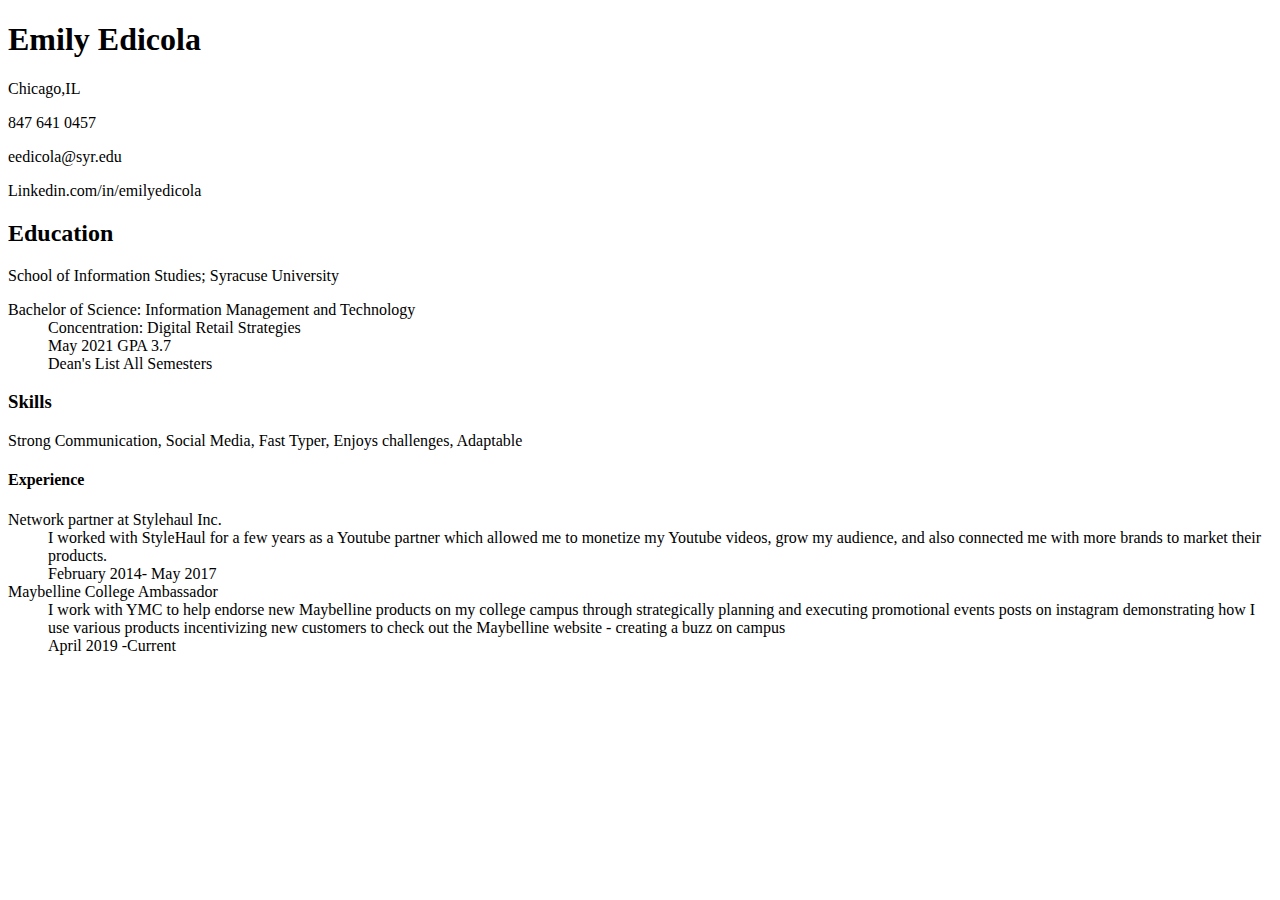
==== eedicola-resume.html @ 45fbade6 "Add files via upload" ====
<!doctype html>
<html lang="en">
 <head>
        <title> Emily Edicola Resume  </title>
 </head>
<body>
        <main>
    <h1> Emily Edicola </h1>  
     <p> Chicago,IL </p>
    <p> 847 641 0457</p>
    <p> eedicola@syr.edu </p>
     <p>Linkedin.com/in/emilyedicola </p>
  
 <h2> Education </h2> 
<p> School of Information Studies;  
Syracuse University  </p>

        <dt>Bachelor of Science: Information Management and Technology </dt>
        <dd>  Concentration: Digital Retail Strategies </dd>
        <dd>May 2021 GPA 3.7 </dd>
        <dd> Dean's List All Semesters </dd>
      </dl>
      <dl>


<h3> Skills </h3>
<p>Strong Communication, Social Media, Fast Typer, Enjoys challenges, Adaptable
</p>

<h4> Experience </h4>
<dl>
        <dt> Network partner at Stylehaul Inc. </dt>
        <dd>I worked with StyleHaul for a few years as a Youtube partner which allowed me to monetize my Youtube videos, grow my audience, and also connected me with more brands to market their products. </dd>
        <dd> February 2014- May 2017</dd>
      </dl>
      <dl>
            <dt>Maybelline College Ambassador </dt>
            <dd> I work with YMC to help endorse new Maybelline products on my college campus through
                     strategically planning and executing promotional events
                     posts on instagram demonstrating how I use various products
                     incentivizing new customers to check out the Maybelline website - creating a buzz on campus </dd>
            <dd>April 2019 -Current</dd>
          </dl>
<dl>
                              
</main>
</body>
</html>
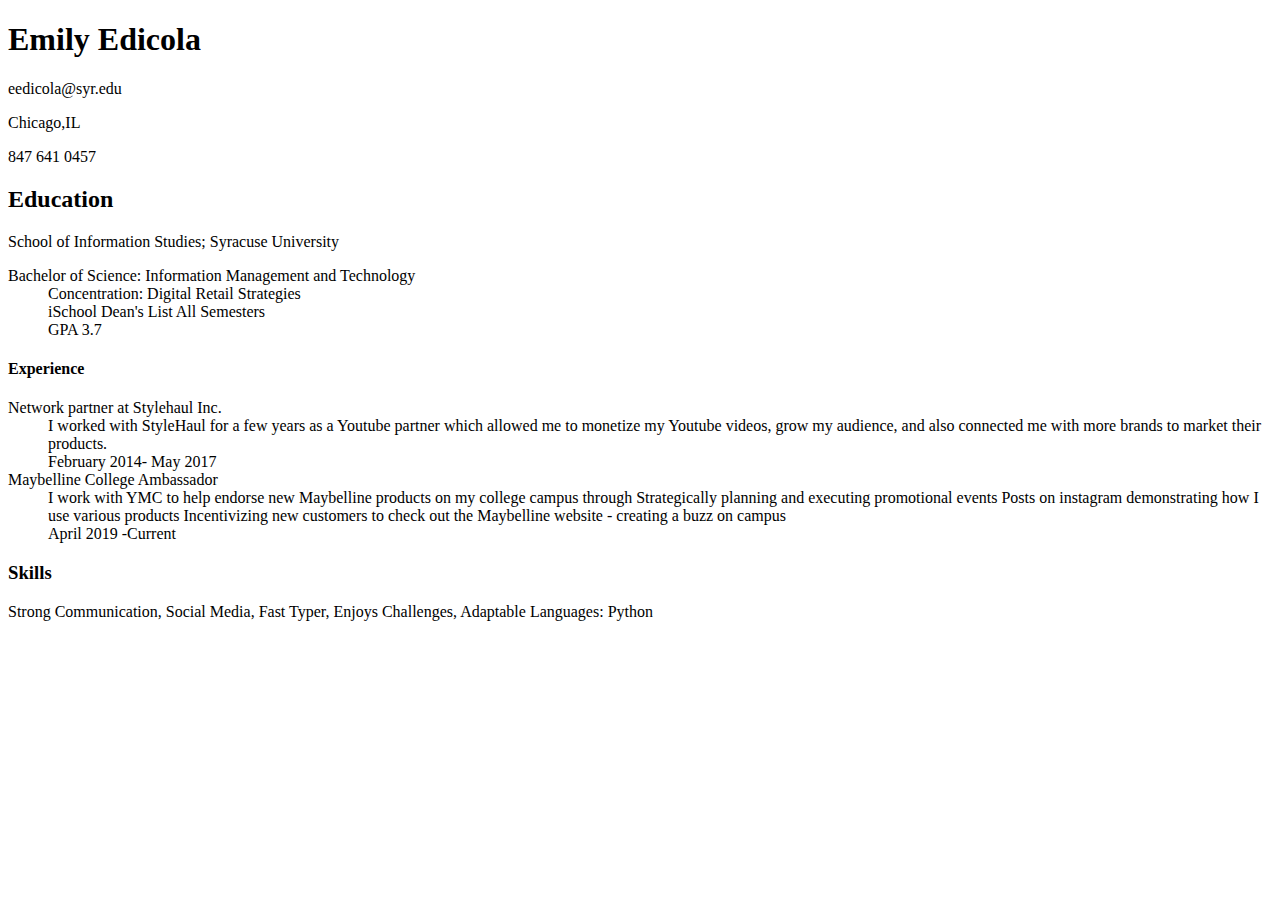
==== commit 1fb1a822: "Update eedicola-resume.html" ====
--- a/eedicola-resume.html
+++ b/eedicola-resume.html
@@ -5,11 +5,10 @@
  </head>
 <body>
         <main>
-    <h1> Emily Edicola </h1>  
+    <h1> Emily Edicola </h1> 
+     <p> eedicola@syr.edu </p>
      <p> Chicago,IL </p>
-    <p> 847 641 0457</p>
-    <p> eedicola@syr.edu </p>
-     <p>Linkedin.com/in/emilyedicola </p>
+     <p> 847 641 0457</p>
   
  <h2> Education </h2> 
 <p> School of Information Studies;  
@@ -17,15 +16,11 @@
 
         <dt>Bachelor of Science: Information Management and Technology </dt>
         <dd>  Concentration: Digital Retail Strategies </dd>
-        <dd>May 2021 GPA 3.7 </dd>
-        <dd> Dean's List All Semesters </dd>
+        <dd> iSchool Dean's List All Semesters</dd>
+        <dd> GPA 3.7 </dd>
       </dl>
       <dl>
 
-
-<h3> Skills </h3>
-<p>Strong Communication, Social Media, Fast Typer, Enjoys challenges, Adaptable
-</p>
 
 <h4> Experience </h4>
 <dl>
@@ -36,12 +31,17 @@
       <dl>
             <dt>Maybelline College Ambassador </dt>
             <dd> I work with YMC to help endorse new Maybelline products on my college campus through
-                     strategically planning and executing promotional events
-                     posts on instagram demonstrating how I use various products
-                     incentivizing new customers to check out the Maybelline website - creating a buzz on campus </dd>
+                     Strategically planning and executing promotional events
+                     Posts on instagram demonstrating how I use various products
+                     Incentivizing new customers to check out the Maybelline website - creating a buzz on campus </dd>
             <dd>April 2019 -Current</dd>
           </dl>
 <dl>
+ 
+ <h3> Skills </h3>
+<p>Strong Communication, Social Media, Fast Typer, Enjoys Challenges, Adaptable
+ Languages: Python
+</p>
                               
 </main>
 </body>
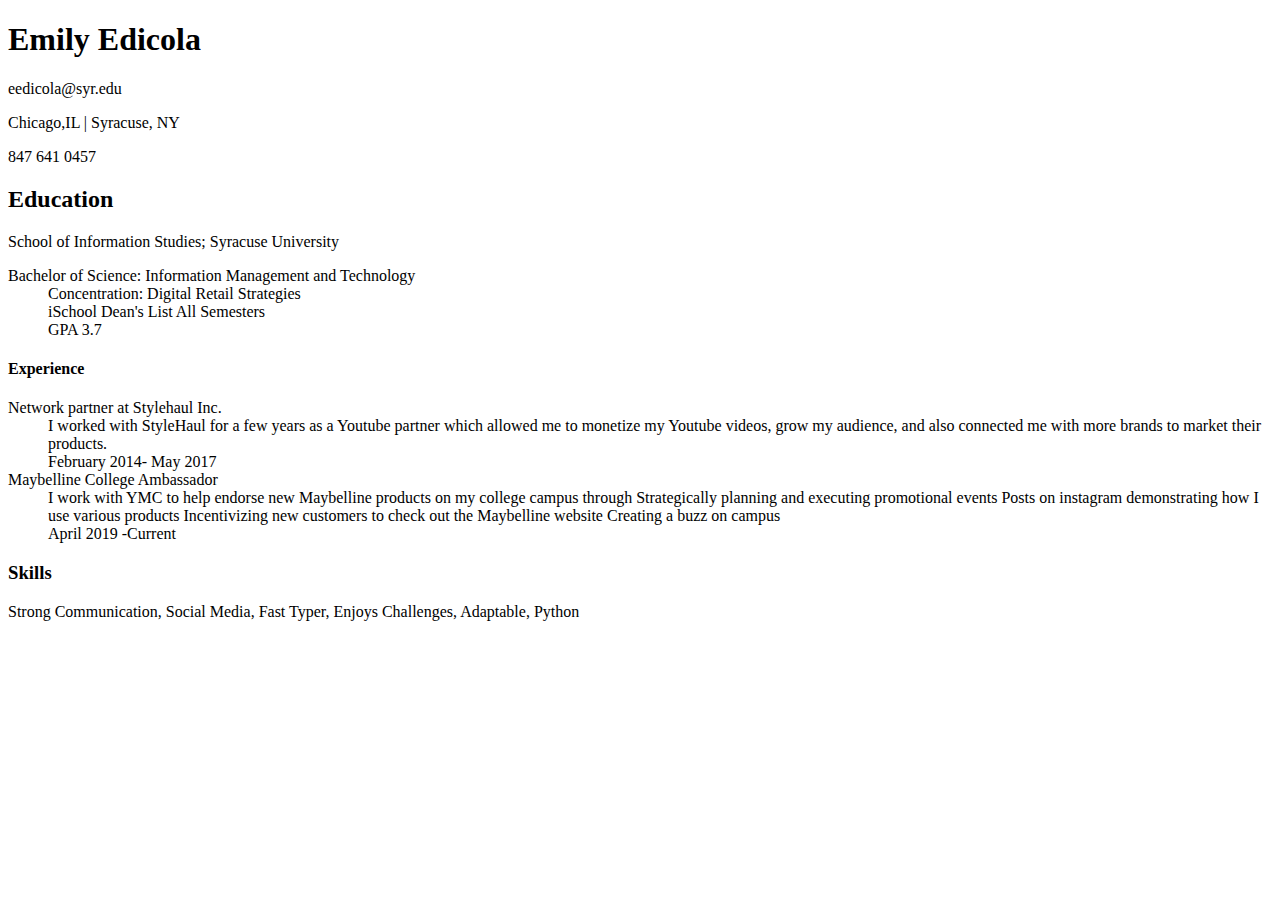
==== commit fa897ca3: "Update eedicola-resume.html" ====
--- a/eedicola-resume.html
+++ b/eedicola-resume.html
@@ -7,7 +7,7 @@
         <main>
     <h1> Emily Edicola </h1> 
      <p> eedicola@syr.edu </p>
-     <p> Chicago,IL </p>
+     <p> Chicago,IL | Syracuse, NY </p>
      <p> 847 641 0457</p>
   
  <h2> Education </h2> 
@@ -15,7 +15,7 @@
 Syracuse University  </p>
 
         <dt>Bachelor of Science: Information Management and Technology </dt>
-        <dd>  Concentration: Digital Retail Strategies </dd>
+        <dd> Concentration: Digital Retail Strategies </dd>
         <dd> iSchool Dean's List All Semesters</dd>
         <dd> GPA 3.7 </dd>
       </dl>
@@ -33,14 +33,14 @@
             <dd> I work with YMC to help endorse new Maybelline products on my college campus through
                      Strategically planning and executing promotional events
                      Posts on instagram demonstrating how I use various products
-                     Incentivizing new customers to check out the Maybelline website - creating a buzz on campus </dd>
+                     Incentivizing new customers to check out the Maybelline website 
+                     Creating a buzz on campus </dd>
             <dd>April 2019 -Current</dd>
           </dl>
 <dl>
  
  <h3> Skills </h3>
-<p>Strong Communication, Social Media, Fast Typer, Enjoys Challenges, Adaptable
- Languages: Python
+<p>Strong Communication, Social Media, Fast Typer, Enjoys Challenges, Adaptable, Python
 </p>
                               
 </main>
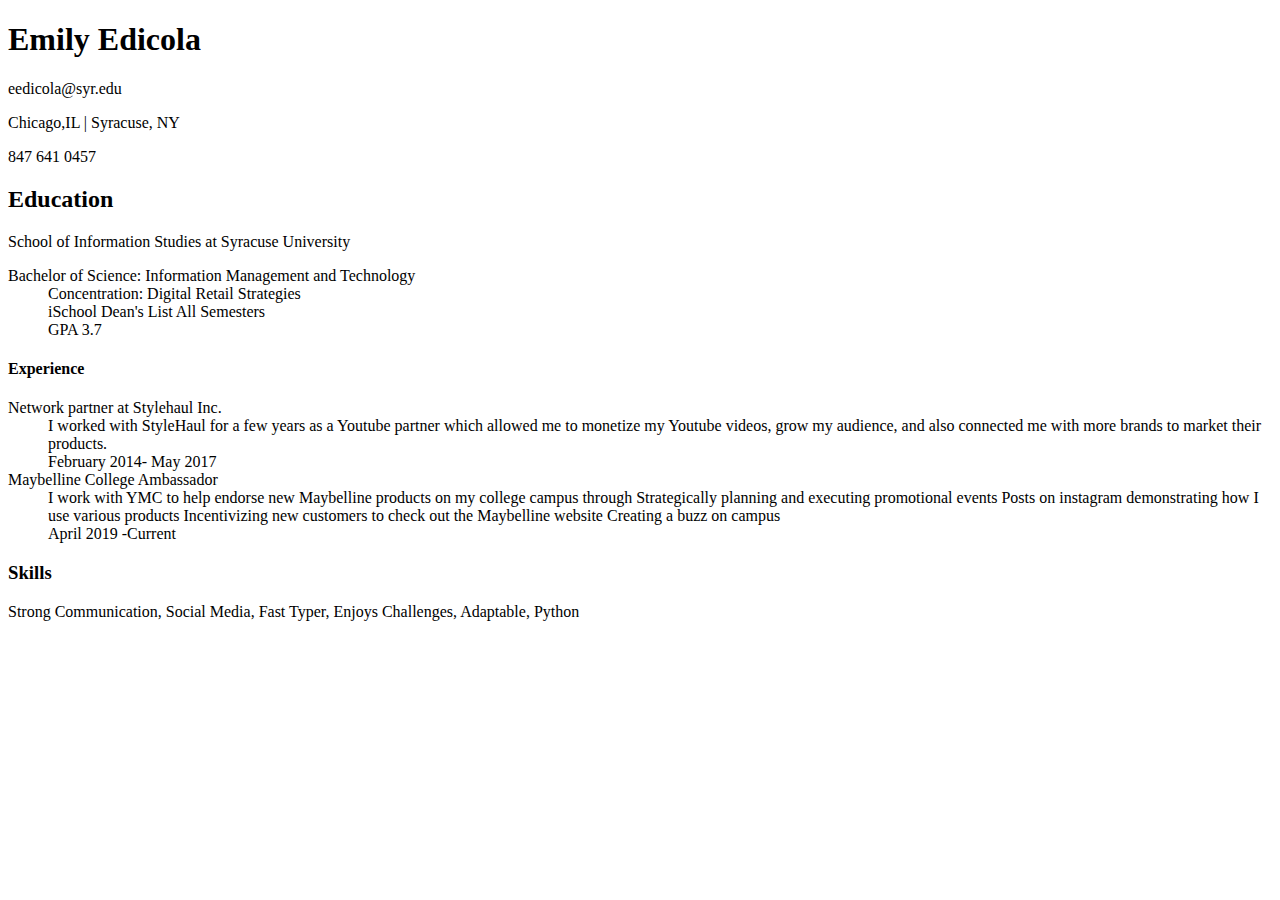
==== commit 890b248c: "Update eedicola-resume.html" ====
--- a/eedicola-resume.html
+++ b/eedicola-resume.html
@@ -4,15 +4,14 @@
         <title> Emily Edicola Resume  </title>
  </head>
 <body>
-        <main>
+    <main>
     <h1> Emily Edicola </h1> 
      <p> eedicola@syr.edu </p>
      <p> Chicago,IL | Syracuse, NY </p>
      <p> 847 641 0457</p>
   
  <h2> Education </h2> 
-<p> School of Information Studies;  
-Syracuse University  </p>
+<p> School of Information Studies at Syracuse University  </p>
 
         <dt>Bachelor of Science: Information Management and Technology </dt>
         <dd> Concentration: Digital Retail Strategies </dd>
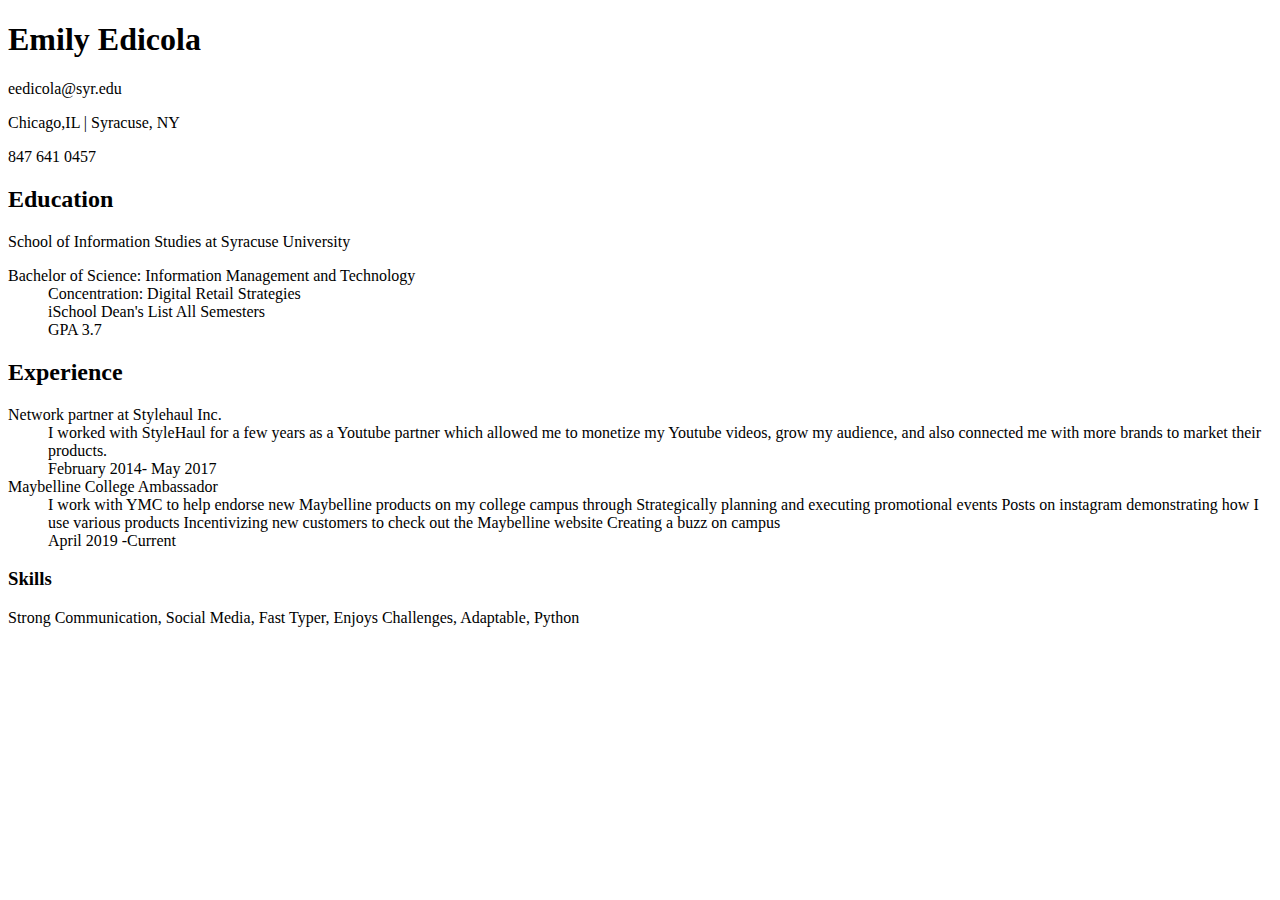
==== commit 112bb4ba: "Update eedicola-resume.html" ====
--- a/eedicola-resume.html
+++ b/eedicola-resume.html
@@ -21,7 +21,7 @@
       <dl>
 
 
-<h4> Experience </h4>
+<h2> Experience </h2>
 <dl>
         <dt> Network partner at Stylehaul Inc. </dt>
         <dd>I worked with StyleHaul for a few years as a Youtube partner which allowed me to monetize my Youtube videos, grow my audience, and also connected me with more brands to market their products. </dd>
